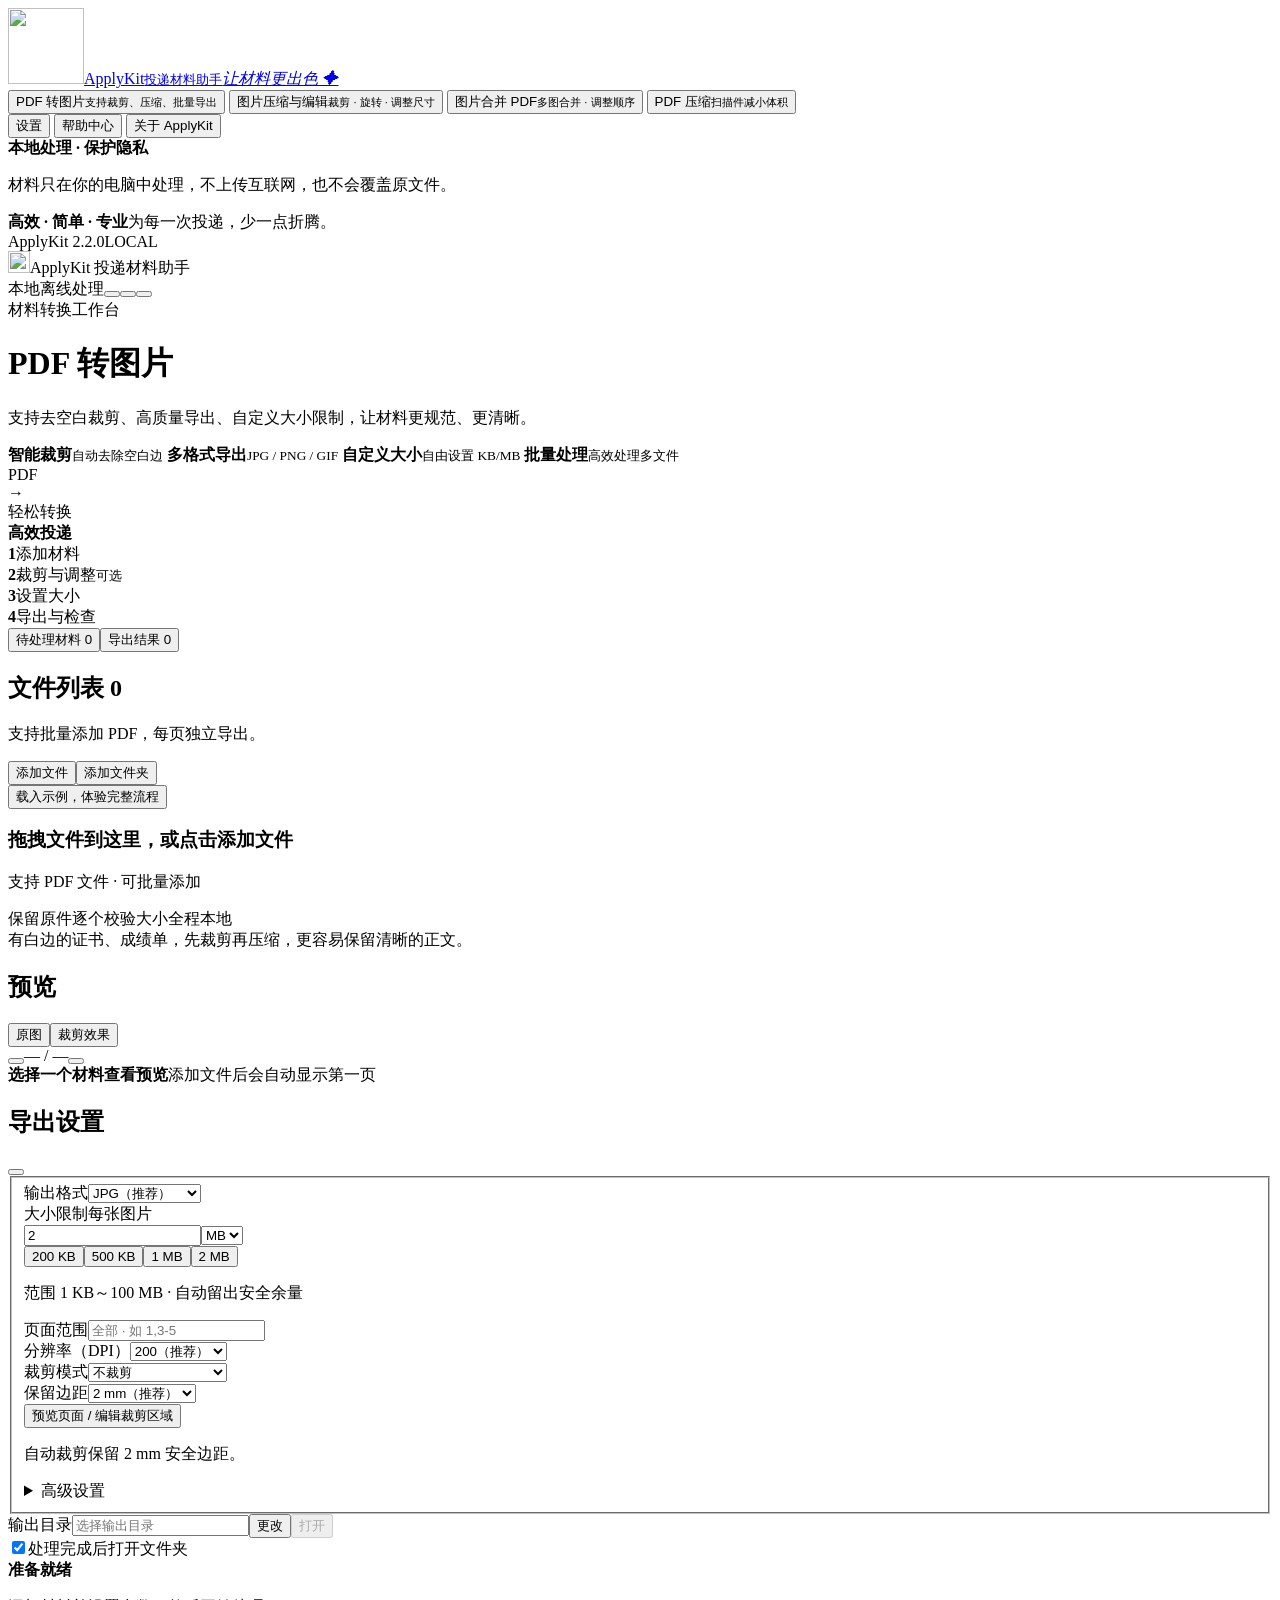
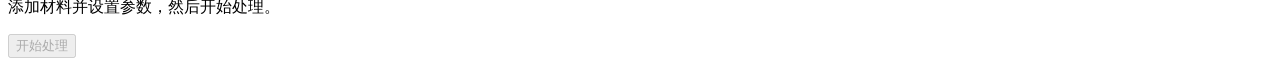
==== web/index.html @ 59507e83 "Release 2.2.0: redesign desktop workspace and harden material processing" ====
<!DOCTYPE html>

<html lang="zh-CN">
<head>
<meta charset="utf-8"/><meta content="width=device-width,initial-scale=1" name="viewport"/>
<meta content="light dark" name="color-scheme"/><meta content="#f7fbff" name="theme-color"/>
<title>ApplyKit · 投递材料助手</title>
<link href="/brand.svg" rel="icon" type="image/svg+xml"/><link href="/app.css" rel="stylesheet"/><link href="/desktop.css" rel="stylesheet"/>
<script src="/app.js" type="module"></script>
</head>
<body>
<div class="app-shell" id="appShell">
<aside aria-label="工具导航" class="sidebar">
<a aria-label="ApplyKit 材料工作台" class="brand" href="#"><img alt="" height="76" src="/brand.svg" width="76"/><span>ApplyKit<small>投递材料助手</small><em>让材料更出色 ✦</em></span></a>
<nav class="primary-nav" id="toolNav">
<button class="nav-item active" data-mode="pdf-images" title="PDF 转图片"><i data-icon="pdf"></i><span>PDF 转图片<small>支持裁剪、压缩、批量导出</small></span><b class="nav-dot"></b></button>
<button class="nav-item" data-mode="image-compress" title="图片处理"><i data-icon="image"></i><span>图片压缩与编辑<small>裁剪 · 旋转 · 调整尺寸</small></span><b class="nav-dot"></b></button>
<button class="nav-item" data-mode="images-pdf" title="图片合并 PDF"><i data-icon="layers"></i><span>图片合并 PDF<small>多图合并 · 调整顺序</small></span><b class="nav-dot"></b></button>
<button class="nav-item" data-mode="pdf-compress" title="PDF 压缩"><i data-icon="compress"></i><span>PDF 压缩<small>扫描件减小体积</small></span><b class="nav-dot"></b></button>
</nav>
<div class="sidebar-divider"></div>
<div class="sidebar-utility">
<button class="side-help" id="settingsSide"><i data-icon="sliders"></i><span>设置</span></button>
<button class="side-help" id="helpSide"><i data-icon="help"></i><span>帮助中心</span></button>
<button class="side-help" id="aboutSide"><i data-icon="shield"></i><span>关于 ApplyKit</span></button>
</div>
<div class="sidebar-note"><i data-icon="shield"></i><strong>本地处理 · 保护隐私</strong><p>材料只在你的电脑中处理，不上传互联网，也不会覆盖原文件。</p></div>
<div class="sidebar-bottom"><div class="sidebar-slogan"><strong>高效 · 简单 · 专业</strong><span>为每一次投递，少一点折腾。</span></div><div class="side-version"><span class="status-dot"></span><span id="sideVersion">ApplyKit 2.2.0</span><span class="version-tag">LOCAL</span></div></div>
</aside>
<main class="main">
<div class="app-toolbar"><span class="app-caption"><img alt="" height="22" src="/brand.svg" width="22"/>ApplyKit <span>投递材料助手</span></span><div class="header-actions"><span class="local-badge"><i data-icon="shield"></i>本地离线处理</span><button aria-label="定位导出设置" class="icon-button" id="jumpSettings" title="定位导出设置"><i data-icon="sliders"></i></button><button aria-label="切换主题" class="icon-button" id="themeToggle" title="切换浅色 / 深色"><i data-icon="moon"></i></button><button aria-label="使用说明" class="icon-button" id="helpTop" title="使用说明"><i data-icon="help"></i></button></div></div>
<header class="hero-banner topbar">
<div class="hero-copy">
<div class="hero-kicker"><span class="hero-mode-dot"></span><span id="heroKicker">材料转换工作台</span></div>
<h1 id="pageTitle">PDF 转图片</h1>
<p id="pageSubtitle">支持去空白裁剪、高质量导出、自定义大小限制，让材料更规范、更清晰。</p>
<div aria-label="当前工具特性" class="hero-features">
<span><i data-icon="crop"></i><b id="heroFeature1">智能裁剪</b><small id="heroFeatureSub1">自动去除空白边</small></span>
<span><i data-icon="image"></i><b id="heroFeature2">多格式导出</b><small id="heroFeatureSub2">JPG / PNG / GIF</small></span>
<span><i data-icon="tune"></i><b id="heroFeature3">自定义大小</b><small id="heroFeatureSub3">自由设置 KB/MB</small></span>
<span><i data-icon="layers"></i><b id="heroFeature4">批量处理</b><small id="heroFeatureSub4">高效处理多文件</small></span>
</div>
</div>
<div aria-hidden="true" class="hero-visual">
<div class="hero-document"><span class="pdf-label">PDF</span><span></span><span></span><span></span></div>
<div class="hero-arrow">→</div>
<div class="hero-photo-stack"><div class="hero-photo back"><i></i></div><div class="hero-photo front"><i></i><b></b><span></span></div></div>
<div class="hero-visual-text">轻松转换<br/><strong>高效投递</strong></div>
</div>
</header>
<div aria-label="处理流程" class="workflow"><div class="step active" data-step="1"><b>1</b><span>添加材料</span></div><div class="step-line"></div><div class="step" data-step="2"><b>2</b><span>裁剪与调整<small>可选</small></span></div><div class="step-line"></div><div class="step" data-step="3"><b>3</b><span>设置大小</span></div><div class="step-line"></div><div class="step" data-step="4"><b>4</b><span>导出与检查</span></div></div>
<div class="workspace" id="workspace">
<div class="material-column">
<div aria-label="材料与结果" class="work-tabs" role="tablist"><button aria-controls="queueCard" aria-selected="true" class="active" id="queueViewTab" role="tab"><i data-icon="folder"></i>待处理材料 <span id="queueTabCount">0</span></button><button aria-controls="resultsCard" aria-selected="false" id="resultsViewTab" role="tab"><i data-icon="checklist"></i>导出结果 <span id="resultsTabCount">0</span></button></div>
<section class="card queue-card" data-layout-region="queue" id="queueCard">
<div class="card-heading queue-heading"><div><h2><span class="heading-icon"><i data-icon="folder"></i></span>文件列表 <span class="count-badge" id="queueCount">0</span></h2><p id="queueDescription">支持批量添加 PDF，每页独立导出。</p></div><div class="queue-heading-actions"><button class="button primary small" id="addFiles"><i data-icon="plus"></i>添加文件</button><button class="button secondary small" id="addFolder"><i data-icon="folder"></i>添加文件夹</button></div></div>
<div class="queue-tools" hidden="" id="queueTools"><label class="check-label"><input id="selectAll" type="checkbox"/><span id="selectionText">全选</span></label><div><button class="text-button" id="editSelected"><i data-icon="crop"></i>编辑所选</button><button aria-label="移除选中的材料" class="icon-button compact" id="removeSelected" title="移除选中的材料"><i data-icon="trash"></i></button><button class="text-button danger-text" id="clearQueue" title="只清空当前工具的材料"><i data-icon="trash"></i>清空列表</button></div></div>
<div class="queue-table-head" hidden="" id="queueTableHead"><span></span><span>文件名</span><span>页数</span><span>大小</span><span>状态</span><span>操作</span></div>
<button class="text-button example-button" id="loadExample"><i data-icon="sparkle"></i>载入示例，体验完整流程</button>
<div aria-label="添加材料，或将文件拖到这里" class="empty-state" id="emptyState" role="button" tabindex="0">
<div aria-hidden="true" class="empty-art"><div class="paper-back"></div><div class="paper-front"><i data-icon="file"></i><span class="paper-line"></span><span class="paper-line short"></span></div><div class="art-plus"><i data-icon="plus"></i></div></div>
<h3>拖拽文件到这里，或点击添加文件</h3><p id="dropDescription">支持 PDF 文件 · 可批量添加</p><div class="empty-tags"><span><i data-icon="check"></i>保留原件</span><span><i data-icon="check"></i>逐个校验大小</span><span><i data-icon="check"></i>全程本地</span></div>
</div>
<div class="file-list" hidden="" id="fileList" role="list"></div>
<button class="add-more" hidden="" id="addMoreFiles"><i data-icon="upload"></i><span>继续拖入文件，或点击添加</span></button>
<div class="queue-footer" hidden="" id="queueFooter"><span><i data-icon="grip"></i>点击文件预览 · 拖动调整顺序</span><span id="queueTotal"></span></div>
</section>
<section class="card results-card" data-layout-region="results" hidden="" id="resultsCard">
<div class="card-heading"><div><h2><span class="heading-icon result-icon"><i data-icon="checklist"></i></span>导出结果 <span class="count-badge" id="resultCount">0</span></h2><p id="resultDescription">真实字节数，清清楚楚，不把“未变小”当成功。</p></div><button class="text-button" disabled="" id="openFolder"><i data-icon="folder"></i>打开目录</button></div>
<div class="results-empty" id="resultsEmpty"><div class="round-icon"><i data-icon="checklist"></i></div><div><strong>导出后，在这里做最后一次检查</strong><p>放大确认姓名、编号、小字和印章，再提交到招聘网站。</p></div></div>
<div class="result-summary" hidden="" id="resultSummary"></div>
<div class="result-list" hidden="" id="resultList"></div>
<div class="result-actions" hidden="" id="resultActions"><span id="elapsedText"></span><button class="text-button" hidden="" id="retryFailed"><i data-icon="refresh"></i>只重试失败材料</button></div>
</section>
<div class="workspace-tip"><i data-icon="sparkle"></i><span id="workspaceTip">有白边的证书、成绩单，先裁剪再压缩，更容易保留清晰的正文。</span></div>
</div>
<div class="side-column">
<section aria-label="材料预览" class="card preview-card" id="sidePreviewCard">
<div class="preview-card-head"><h2>预览</h2><div class="preview-tabs"><button class="active" id="previewOriginalTab">原图</button><button id="previewCropTab">裁剪效果</button></div><div class="preview-page-nav"><button aria-label="上一页" class="icon-button compact" id="sidePrevPage"><i data-icon="left"></i></button><span id="sidePageText">— / —</span><button aria-label="下一页" class="icon-button compact" id="sideNextPage"><i data-icon="right"></i></button></div></div>
<div class="preview-card-body" id="previewCardBody"><div class="preview-empty" id="sidePreviewEmpty"><i data-icon="image"></i><strong>选择一个材料查看预览</strong><span>添加文件后会自动显示第一页</span><button class="text-button" hidden="" id="retryPreview">重新加载预览</button></div><div class="preview-media" hidden="" id="sidePreviewMedia"><div class="preview-image-stage"><img alt="材料预览" id="sidePreviewImage"/><canvas hidden="" id="sidePreviewCanvas"></canvas><div class="preview-loading" hidden="" id="sidePreviewLoading"><span class="spinner"></span><span>正在生成预览…</span></div></div><aside class="preview-meta"><strong class="preview-meta-title">文件信息</strong><strong id="sidePreviewName">—</strong><dl><div><dt>文件大小</dt><dd id="sidePreviewBytes">—</dd></div><div><dt>页面</dt><dd id="sidePreviewPages">—</dd></div><div><dt id="previewDimensionLabel">预览尺寸</dt><dd id="sidePreviewDimensions">—</dd></div><div><dt>裁剪后</dt><dd id="sidePreviewCropSize">—</dd></div></dl><p class="microcopy" id="sidePreviewNote"></p><button class="button secondary full" id="sideEditButton"><i data-icon="crop"></i>编辑裁剪区域</button></aside></div></div>
</section>
<aside class="card settings-card" data-layout-region="settings" id="settingsCard">
<div class="settings-heading"><div><h2>导出设置</h2></div><button aria-label="恢复推荐设置" class="icon-button compact" id="settingsReset" title="恢复推荐设置"><i data-icon="refresh"></i></button></div>
<fieldset id="exportSettings"><div class="settings-top-grid"><div class="field" id="formatField"><label for="outputFormat">输出格式</label><select id="outputFormat"><option value="jpg">JPG（推荐）</option><option value="jpeg">JPEG（.jpeg）</option><option value="png">PNG（无损）</option><option value="gif">GIF（静态）</option><option value="auto">保持原图片格式</option></select></div><div class="field"><div class="field-label"><label for="sizeAmount">大小限制</label><span id="limitScope">每张图片</span></div><div class="size-input-group"><input aria-describedby="sizeNote sizeError" autocomplete="off" id="sizeAmount" inputmode="decimal" maxlength="16" type="text" value="2"/><select aria-label="大小单位" id="sizeUnit"><option value="MB">MB</option><option value="KB">KB</option></select></div></div></div><div class="limit-information"><div class="quick-sizes" id="quickSizes"><button data-amount="200" data-unit="KB">200 KB</button><button data-amount="500" data-unit="KB">500 KB</button><button data-amount="1" data-unit="MB">1 MB</button><button data-amount="2" data-unit="MB">2 MB</button></div><p class="size-note" id="sizeNote">范围 1 KB～100 MB · 自动留出安全余量</p><p class="field-error" hidden="" id="sizeError" role="alert"></p></div>


<section class="settings-section" id="pdfOptions">
<div class="two-fields"><div class="field" id="pagesField"><label for="pages">页面范围</label><input autocomplete="off" id="pages" maxlength="1000" placeholder="全部 · 如 1,3-5" type="text"/></div><div class="field"><label for="dpi">分辨率（DPI）</label><select id="dpi"><option value="150">150</option><option selected="" value="200">200（推荐）</option><option value="300">300</option></select></div></div>
<div class="crop-settings" id="cropSettings"><div class="two-fields"><div class="field"><label for="cropMode">裁剪模式</label><select id="cropMode"><option value="none">不裁剪</option><option value="auto">自动去白边（推荐）</option><option value="uniform">统一裁剪</option><option value="manual">手动框选</option></select></div><div class="field"><label for="cropMargin">保留边距</label><select id="cropMargin"><option value="0">0 mm</option><option value="1">1 mm</option><option selected="" value="2">2 mm（推荐）</option><option value="5">5 mm</option><option value="10">10 mm</option><option value="20">20 mm</option></select></div></div><button class="button secondary full" id="openCrop"><i data-icon="crop"></i>预览页面 / 编辑裁剪区域</button><p class="microcopy" id="cropSummary">自动裁剪保留 2 mm 安全边距。</p></div>
</section>
<section class="settings-section" hidden="" id="imageOptions"><button class="button secondary full" id="openImageEdit"><i data-icon="crop"></i>裁剪、旋转与翻转</button><label class="check-label spaced"><input id="trimImages" type="checkbox"/><span>自动去除图片四周白边</span></label><p class="microcopy">保留 8 px 边距；手动裁剪框优先。</p></section>
<section class="settings-section" hidden="" id="paperOptions"><div class="field"><label for="paper">PDF 页面尺寸</label><select id="paper"><option value="a4">A4 · 自动适应横竖方向</option><option value="fit">贴合图片 · 不添加页边距</option></select></div><p class="microcopy">按队列顺序合并；限制作用于整份 PDF。</p></section>
<section class="consent-box" hidden="" id="consentBox"><i data-icon="warning"></i><div><strong>这是扫描图像重建，不是无损压缩</strong><p>可搜索文本、表单、超链接和数字签名不会保留。不要用它处理需要验签的证明。</p><label class="check-label"><input id="consent" type="checkbox"/><span>我已了解，继续重建</span></label></div></section>
<details class="advanced"><summary><span><i data-icon="tune"></i>高级设置</span><i data-icon="chevron"></i></summary><div class="advanced-body"><div class="field"><div class="field-label"><label for="profile">清晰度策略</label><span>优先保留小字</span></div><select id="profile"><option value="balanced">平衡（推荐）</option><option value="clear">清晰优先</option><option value="small">体积优先</option><option value="tiny">极小体积</option></select></div><details class="preset-details"><summary>我的大小预设</summary><div class="saved-presets"><select aria-label="我的大小预设" id="savedPresets"><option value="">我的大小预设</option></select><button class="text-button" id="savePreset" title="将当前大小存为预设"><i data-icon="bookmark"></i>存为预设</button></div></details>
<div class="field" id="maxEdgeField"><label for="maxEdge">最长边（px）</label><input id="maxEdge" max="12000" min="0" step="1" type="number" value="0"/><p class="microcopy">0 表示不限；只缩小，不放大。范围 64～12000。</p></div>
<label class="check-label align-start" id="strictLabel"><input id="strict" type="checkbox"/><span>转换 / 编辑结果也必须小于原件</span></label><p class="microcopy" id="strictNote">PDF 转图片时比较图片合计与原 PDF。纯压缩始终不增大。</p>
<label class="check-label spaced"><input id="makeZip" type="checkbox"/><span>同时整理成 ZIP 压缩包</span></label><p class="microcopy">ZIP 仅用于整理，不适用于只接收图片的上传框。</p>
<div class="field" id="passwordField"><label for="pdfPassword">PDF 打开密码（可选）</label><input autocomplete="off" id="pdfPassword" maxlength="1024" placeholder="只在本次会话内使用" type="password"/></div>
</div></details>
</fieldset>
</aside>
</div>
</div>
<footer class="export-dock" data-layout-region="dock" id="exportDock">
<div class="output-dock-field"><label for="outputDir">输出目录</label><input autocomplete="off" id="outputDir" placeholder="选择输出目录" spellcheck="false" type="text"/><button class="button secondary small" id="browseFolder">更改</button><button class="button secondary small" disabled="" id="openOutputDir">打开</button></div>
<label class="check-label open-after"><input checked="" id="openAfterExport" type="checkbox"/><span>处理完成后打开文件夹</span></label>
<div aria-live="polite" class="export-status" role="status"><span class="state-orb" id="stateOrb"><i data-icon="check"></i></span><div><strong id="statusTitle">准备就绪</strong><p id="statusDetail">添加材料并设置参数，然后开始处理。</p></div></div>
<div class="job-meter" hidden="" id="jobMeter"><div class="meter-label"><span id="meterText">准备处理</span><span id="meterPercent"></span></div><div class="progress-track"><div id="progressFill"></div></div></div>
<div class="export-actions"><button class="button secondary" hidden="" id="cancelJob">停止</button><button class="button primary export-button" disabled="" id="startExport"><i data-icon="play"></i><span id="startText">开始处理</span></button></div>
</footer>
</main>
</div>
<input accept=".pdf" hidden="" id="fileInput" multiple="" type="file"/>
<input directory="" hidden="" id="folderInput" multiple="" type="file" webkitdirectory=""/>
<div class="drop-overlay" hidden="" id="dropOverlay"><div><i data-icon="upload"></i><h2>松开鼠标，添加到工作台</h2><p>仅在本地读取，不上传互联网</p></div></div>
<div aria-atomic="false" aria-live="polite" class="toasts" id="toasts"></div>
<dialog aria-labelledby="editorTitle" class="editor-dialog" id="editorDialog">
<header class="dialog-header"><div><span class="eyebrow">NON-DESTRUCTIVE EDITOR</span><h2 id="editorTitle">裁剪与调整</h2><p id="editorFilename"></p></div><div class="dialog-header-actions"><div class="page-nav" id="editorPages"><button aria-label="上一页" class="icon-button" id="prevPage"><i data-icon="left"></i></button><label><input aria-label="当前页码" id="editorPageNumber" min="1" type="number" value="1"/><span id="editorPageTotal">/ 1</span></label><button aria-label="下一页" class="icon-button" id="nextPage"><i data-icon="right"></i></button></div><button aria-label="取消编辑并关闭" class="icon-button" id="editorClose"><i data-icon="close"></i></button></div></header>
<div class="editor-toolbar"><div class="edit-tool-group"><button aria-label="撤销" class="icon-button" id="editUndo" title="撤销 · Ctrl+Z"><i data-icon="undo"></i></button><button class="text-button" id="editReset"><i data-icon="refresh"></i>重置</button><span class="tool-divider"></span><span class="edit-tool-group" id="imageTransformTools"><button aria-label="向左旋转" class="icon-button" id="rotateLeft" title="向左旋转 90°"><i data-icon="rotateLeft"></i></button><button aria-label="向右旋转" class="icon-button" id="rotateRight" title="向右旋转 90°"><i data-icon="rotateRight"></i></button><button aria-label="水平翻转" class="icon-button" id="flipH" title="水平翻转"><i data-icon="flipH"></i></button><button aria-label="垂直翻转" class="icon-button" id="flipV" title="垂直翻转"><i data-icon="flipV"></i></button><span class="tool-divider"></span></span><button class="text-button" id="editorAutoCrop"><i data-icon="sparkle"></i>识别白边</button></div><div class="edit-tool-group ratio-field"><label for="aspectRatio">比例</label><select id="aspectRatio"><option value="free">自由裁剪</option><option value="1">1 : 1 · 正方形</option><option value="0.75">3 : 4 · 竖向</option><option value="1.3333333333">4 : 3 · 横向</option><option value="0.7071067812">A4 · 竖向</option><option value="1.7777777778">16 : 9</option></select></div></div>
<div class="editor-body"><div class="editor-stage-column"><div class="editor-stage" id="editorStage"><div class="editor-loading" id="editorLoading"><span class="spinner"></span><strong>正在准备预览</strong><p>只读取当前页，最终导出使用原始像素。</p></div><div class="edit-frame" hidden="" id="editFrame"><canvas id="editCanvas"></canvas><div aria-label="保留区域，可拖动、调整边角或用方向键微调" class="crop-box" id="cropBox" role="group" tabindex="0"><div class="crop-grid"></div><span class="crop-handle nw" data-handle="nw"></span><span class="crop-handle n" data-handle="n"></span><span class="crop-handle ne" data-handle="ne"></span><span class="crop-handle e" data-handle="e"></span><span class="crop-handle se" data-handle="se"></span><span class="crop-handle s" data-handle="s"></span><span class="crop-handle sw" data-handle="sw"></span><span class="crop-handle w" data-handle="w"></span><span class="crop-caption">保留区域</span></div></div></div><div class="stage-bottom"><span><span class="green-key"></span>框内保留，暗色区域移除</span><div><button aria-label="缩小预览" class="icon-button compact" id="zoomOut"><i data-icon="minus"></i></button><button class="text-button" id="zoomFit">适应窗口</button><button aria-label="放大预览" class="icon-button compact" id="zoomIn"><i data-icon="plus"></i></button></div></div></div>
<aside class="editor-inspector"><h3>裁剪后预览</h3><div class="crop-preview-wrap"><canvas id="cropPreviewCanvas"></canvas></div><div class="editor-dimensions"><span id="dimensionLabel">裁剪后尺寸</span><strong id="cropDimensions">— × —</strong><p id="sourceDimensions">原图 — × —</p></div><div class="inspector-divider"></div><h3>保留范围 <span>百分比 %</span></h3><div class="crop-coordinates"><label>左<input data-coordinate="left" max="100" min="0" step="0.1" type="number" value="0"/></label><label>上<input data-coordinate="top" max="100" min="0" step="0.1" type="number" value="0"/></label><label>右<input data-coordinate="right" max="100" min="0" step="0.1" type="number" value="100"/></label><label>下<input data-coordinate="bottom" max="100" min="0" step="0.1" type="number" value="100"/></label></div><p class="microcopy">拖动框移动；拖边角缩放；在框外拖动可重新框选。方向键微调，Shift 加速。</p><div class="editor-safety"><i data-icon="shield"></i><p id="editorSafety">仅保存编辑方案，不改写原件。文件体积以实际导出后的字节数为准。</p></div></aside></div>
<footer class="dialog-footer"><label class="check-label" id="applyAllLabel"><input id="applyAll" type="checkbox"/><span id="applyAllText">应用到当前工具的全部图片</span></label><div><button class="button secondary" id="editorCancel">取消</button><button class="button primary" id="editorSave"><i data-icon="check"></i>保存编辑方案</button></div></footer>
</dialog>
<dialog aria-labelledby="previewTitle" class="preview-dialog" id="previewDialog"><header class="dialog-header"><div><span class="eyebrow">OUTPUT CHECK</span><h2 id="previewTitle">检查导出结果</h2><p id="previewInfo"></p></div><button aria-label="关闭预览" class="icon-button" id="previewClose"><i data-icon="close"></i></button></header><div class="output-preview-stage" id="outputPreviewStage"><img alt="导出结果预览" id="outputPreviewImage"/></div><footer class="dialog-footer"><span class="microcopy">点击图片在适应窗口 / 原始像素之间切换。请核对细小文字。</span><button class="button secondary" id="previewOpenExternal"><i data-icon="external"></i>用系统程序打开</button></footer></dialog>
<dialog aria-labelledby="aboutTitle" class="help-dialog" id="aboutDialog"><header class="dialog-header"><h2 id="aboutTitle">关于 ApplyKit</h2><button aria-label="关闭关于" class="icon-button" id="aboutClose"><i data-icon="close"></i></button></header><div class="about-body"><img alt="ApplyKit 图标" height="86" src="/brand.svg" width="86"/><h2>让材料准备，少一点折腾。</h2><p>PDF 转图片 · 图片压缩与编辑 · 图片合并 PDF · 扫描 PDF 压缩</p><p>所有材料只在你的电脑中处理，原文件保持不变。</p><p id="aboutVersion"></p><a href="https://github.com/augety121/ApplyKit" rel="noreferrer" target="_blank">查看项目与更新 ↗</a></div></dialog>
<dialog aria-labelledby="helpTitle" class="help-dialog" id="helpDialog"><header class="dialog-header"><div><span class="eyebrow">APPLYKIT GUIDE</span><h2 id="helpTitle">让材料准备，少一点折腾。</h2></div><button aria-label="关闭说明" class="icon-button" id="helpClose"><i data-icon="close"></i></button></header><div class="help-body"><div class="help-highlight"><i data-icon="shield"></i><div><strong>本地处理 · 不覆盖原件 · 真实校验</strong><p>软件只在 127.0.0.1 上交换本地数据。原材料缓存、预览与密码不发送到互联网；正常关闭后清理工作缓存。输出文件由你保留。</p></div></div><h3>一次顺手的导出</h3><p>① 添加并勾选材料。② 需要时打开编辑器，裁剪或旋转，保存方案。③ 直接输入数值，选择 KB / MB，也能保存常用预设。④ 开始导出，逐个检查结果。</p><h3>大小是怎样判断的？</h3><p>KB = 1,000 字节；MB = 1,000,000 字节。上限为严格小于，编码通常瞄准上限的 95%。可以输入 500 KB、0.8 MB、1.5 MB 等，范围为 1 KB～100 MB。清晰度底线内不能达标时明确报错，不生成“假合格”文件。</p><h3>“更小”和“转换完成”不是同一件事</h3><p>纯压缩不会变大；原图已达标但无法再缩小时，可原字节保留。图片编辑或格式转换默认也要求小于原件；可在更多设置中取消此约束，但上传上限依然有效。编辑无法完成时不会用未编辑原图冒充结果。PDF 转图片可能比文字型 PDF 大。</p><h3>裁剪与图片编辑</h3><p>PDF 预览按需加载当前页；最终按选定 DPI 重新渲染。图片支持自由框选、固定比例、旋转、水平/垂直翻转、去白边、撤销与批量应用。自动去白边可能识别不到极浅文字，提交前务必检查。没有手动框选的 PDF 页保留整页。</p><h3>格式与保护</h3><p>支持 JPG、JPEG、PNG、静态 GIF。动态 GIF 会拒绝处理，不静默丢帧。新编码的透明图片合成白底；不提供透明度保留、OCR、图片修复或数字签名保真。扫描 PDF 压缩和图片合并 PDF 生成图像型 PDF，不保留可搜索文本层。</p><h3>快捷键</h3><div class="shortcut-grid"><span>添加材料<kbd>Ctrl O</kbd></span><span>开始导出<kbd>Ctrl Enter</kbd></span><span>全选当前列表<kbd>Ctrl A</kbd></span><span>编辑器撤销<kbd>Ctrl Z</kbd></span><span>裁剪框微调<kbd>↑ ↓ ← →</kbd></span><span>取消编辑<kbd>Esc</kbd></span></div><h3>运行要求与诊断</h3><p>Windows 10 / 11 x64，已安装 Microsoft Edge 或 Google Chrome。PDF 使用系统 Windows.Data.Pdf 与 Windows PowerShell 5.1；不需要 Python、Node.js 或编译环境。界面由独立的浏览器应用窗口承载，程序包没有内置浏览器内核。</p><p class="microcopy" id="verificationNotice"></p><div class="help-footer"><span id="helpVersion"></span><button class="button secondary small" id="downloadDiagnostics"><i data-icon="download"></i>导出无材料诊断</button></div></div></dialog>
<dialog aria-labelledby="promptTitle" class="prompt-dialog" id="promptDialog"><form id="promptForm"><header class="dialog-header"><h2 id="promptTitle"></h2></header><div class="prompt-body"><label for="promptValue" id="promptLabel"></label><input autocomplete="off" id="promptValue" maxlength="24" required="" type="text"/><p class="microcopy" id="promptDescription"></p></div><footer class="dialog-footer"><span></span><div><button class="button secondary" id="promptCancel" type="button">取消</button><button class="button primary" type="submit">保存</button></div></footer></form></dialog>
</body></html>
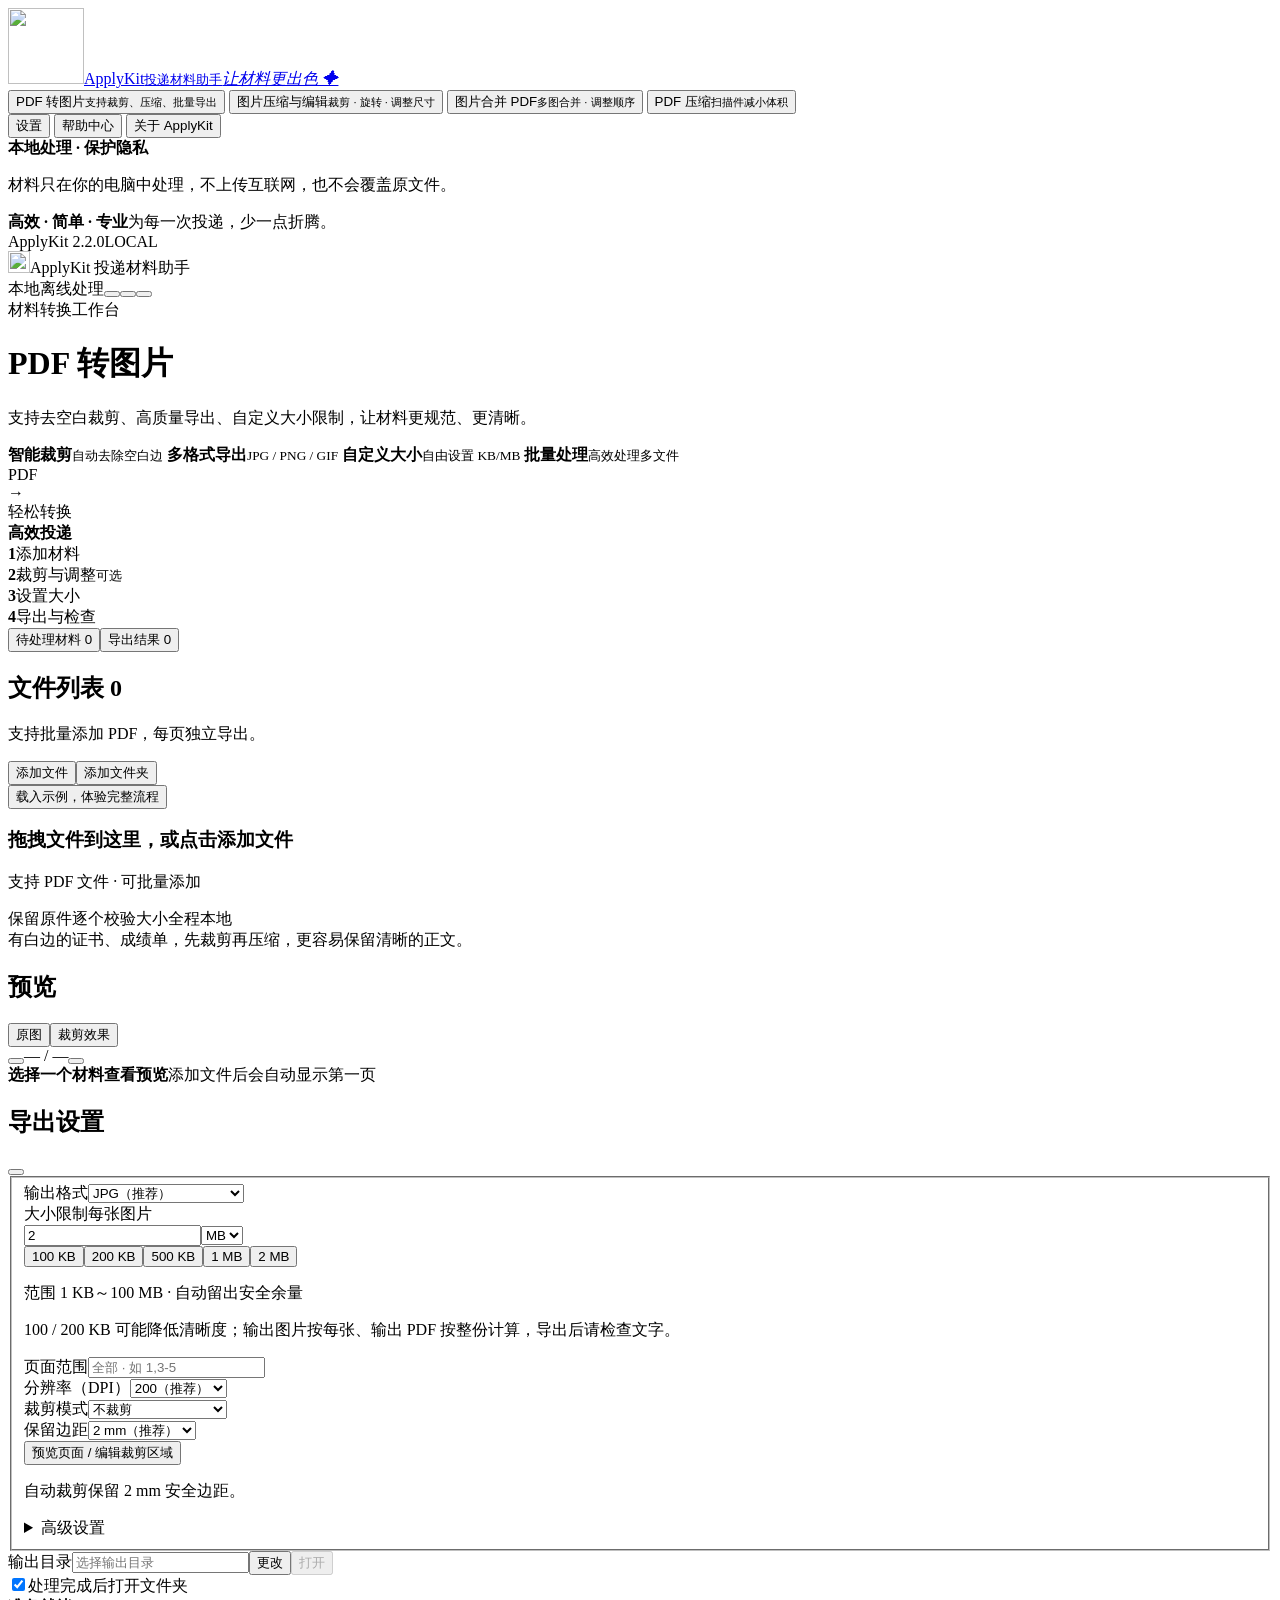
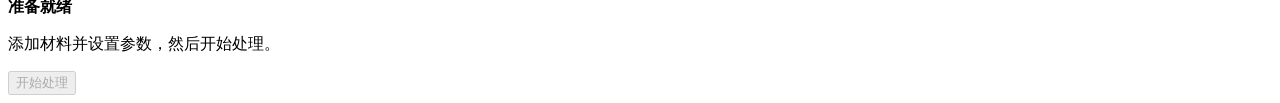
==== commit c348b443: "Fix 100 KB and 200 KB image and PDF compression with adaptive fallback" ====
--- a/web/index.html
+++ b/web/index.html
@@ -81,7 +81,7 @@
 </section>
 <aside class="card settings-card" data-layout-region="settings" id="settingsCard">
 <div class="settings-heading"><div><h2>导出设置</h2></div><button aria-label="恢复推荐设置" class="icon-button compact" id="settingsReset" title="恢复推荐设置"><i data-icon="refresh"></i></button></div>
-<fieldset id="exportSettings"><div class="settings-top-grid"><div class="field" id="formatField"><label for="outputFormat">输出格式</label><select id="outputFormat"><option value="jpg">JPG（推荐）</option><option value="jpeg">JPEG（.jpeg）</option><option value="png">PNG（无损）</option><option value="gif">GIF（静态）</option><option value="auto">保持原图片格式</option></select></div><div class="field"><div class="field-label"><label for="sizeAmount">大小限制</label><span id="limitScope">每张图片</span></div><div class="size-input-group"><input aria-describedby="sizeNote sizeError" autocomplete="off" id="sizeAmount" inputmode="decimal" maxlength="16" type="text" value="2"/><select aria-label="大小单位" id="sizeUnit"><option value="MB">MB</option><option value="KB">KB</option></select></div></div></div><div class="limit-information"><div class="quick-sizes" id="quickSizes"><button data-amount="200" data-unit="KB">200 KB</button><button data-amount="500" data-unit="KB">500 KB</button><button data-amount="1" data-unit="MB">1 MB</button><button data-amount="2" data-unit="MB">2 MB</button></div><p class="size-note" id="sizeNote">范围 1 KB～100 MB · 自动留出安全余量</p><p class="field-error" hidden="" id="sizeError" role="alert"></p></div>
+<fieldset id="exportSettings"><div class="settings-top-grid"><div class="field" id="formatField"><label for="outputFormat">输出格式</label><select id="outputFormat"><option value="jpg">JPG（推荐）</option><option value="jpeg">JPEG（.jpeg）</option><option value="png">PNG</option><option value="gif">GIF（静态）</option><option value="auto">自动（必要时转 JPG）</option></select></div><div class="field"><div class="field-label"><label for="sizeAmount">大小限制</label><span id="limitScope">每张图片</span></div><div class="size-input-group"><input aria-describedby="sizeNote sizeError" autocomplete="off" id="sizeAmount" inputmode="decimal" maxlength="16" type="text" value="2"/><select aria-label="大小单位" id="sizeUnit"><option value="MB">MB</option><option value="KB">KB</option></select></div></div></div><div class="limit-information"><div class="quick-sizes" id="quickSizes"><button data-amount="100" data-unit="KB">100 KB</button><button data-amount="200" data-unit="KB">200 KB</button><button data-amount="500" data-unit="KB">500 KB</button><button data-amount="1" data-unit="MB">1 MB</button><button data-amount="2" data-unit="MB">2 MB</button></div><p class="size-note" id="sizeNote">范围 1 KB～100 MB · 自动留出安全余量</p><p class="microcopy">100 / 200 KB 可能降低清晰度；输出图片按每张、输出 PDF 按整份计算，导出后请检查文字。</p><p class="field-error" hidden="" id="sizeError" role="alert"></p></div>
 
 
 <section class="settings-section" id="pdfOptions">
@@ -91,7 +91,7 @@
 <section class="settings-section" hidden="" id="imageOptions"><button class="button secondary full" id="openImageEdit"><i data-icon="crop"></i>裁剪、旋转与翻转</button><label class="check-label spaced"><input id="trimImages" type="checkbox"/><span>自动去除图片四周白边</span></label><p class="microcopy">保留 8 px 边距；手动裁剪框优先。</p></section>
 <section class="settings-section" hidden="" id="paperOptions"><div class="field"><label for="paper">PDF 页面尺寸</label><select id="paper"><option value="a4">A4 · 自动适应横竖方向</option><option value="fit">贴合图片 · 不添加页边距</option></select></div><p class="microcopy">按队列顺序合并；限制作用于整份 PDF。</p></section>
 <section class="consent-box" hidden="" id="consentBox"><i data-icon="warning"></i><div><strong>这是扫描图像重建，不是无损压缩</strong><p>可搜索文本、表单、超链接和数字签名不会保留。不要用它处理需要验签的证明。</p><label class="check-label"><input id="consent" type="checkbox"/><span>我已了解，继续重建</span></label></div></section>
-<details class="advanced"><summary><span><i data-icon="tune"></i>高级设置</span><i data-icon="chevron"></i></summary><div class="advanced-body"><div class="field"><div class="field-label"><label for="profile">清晰度策略</label><span>优先保留小字</span></div><select id="profile"><option value="balanced">平衡（推荐）</option><option value="clear">清晰优先</option><option value="small">体积优先</option><option value="tiny">极小体积</option></select></div><details class="preset-details"><summary>我的大小预设</summary><div class="saved-presets"><select aria-label="我的大小预设" id="savedPresets"><option value="">我的大小预设</option></select><button class="text-button" id="savePreset" title="将当前大小存为预设"><i data-icon="bookmark"></i>存为预设</button></div></details>
+<details class="advanced"><summary><span><i data-icon="tune"></i>高级设置</span><i data-icon="chevron"></i></summary><div class="advanced-body"><div class="field"><div class="field-label"><label for="profile">清晰度策略</label><span>优先保留小字</span></div><select id="profile"><option value="balanced">平衡 · 自动达标</option><option value="clear">清晰优先 · 不降底线</option><option value="small">体积优先</option><option value="tiny">极小体积</option></select></div><details class="preset-details"><summary>我的大小预设</summary><div class="saved-presets"><select aria-label="我的大小预设" id="savedPresets"><option value="">我的大小预设</option></select><button class="text-button" id="savePreset" title="将当前大小存为预设"><i data-icon="bookmark"></i>存为预设</button></div></details>
 <div class="field" id="maxEdgeField"><label for="maxEdge">最长边（px）</label><input id="maxEdge" max="12000" min="0" step="1" type="number" value="0"/><p class="microcopy">0 表示不限；只缩小，不放大。范围 64～12000。</p></div>
 <label class="check-label align-start" id="strictLabel"><input id="strict" type="checkbox"/><span>转换 / 编辑结果也必须小于原件</span></label><p class="microcopy" id="strictNote">PDF 转图片时比较图片合计与原 PDF。纯压缩始终不增大。</p>
 <label class="check-label spaced"><input id="makeZip" type="checkbox"/><span>同时整理成 ZIP 压缩包</span></label><p class="microcopy">ZIP 仅用于整理，不适用于只接收图片的上传框。</p>
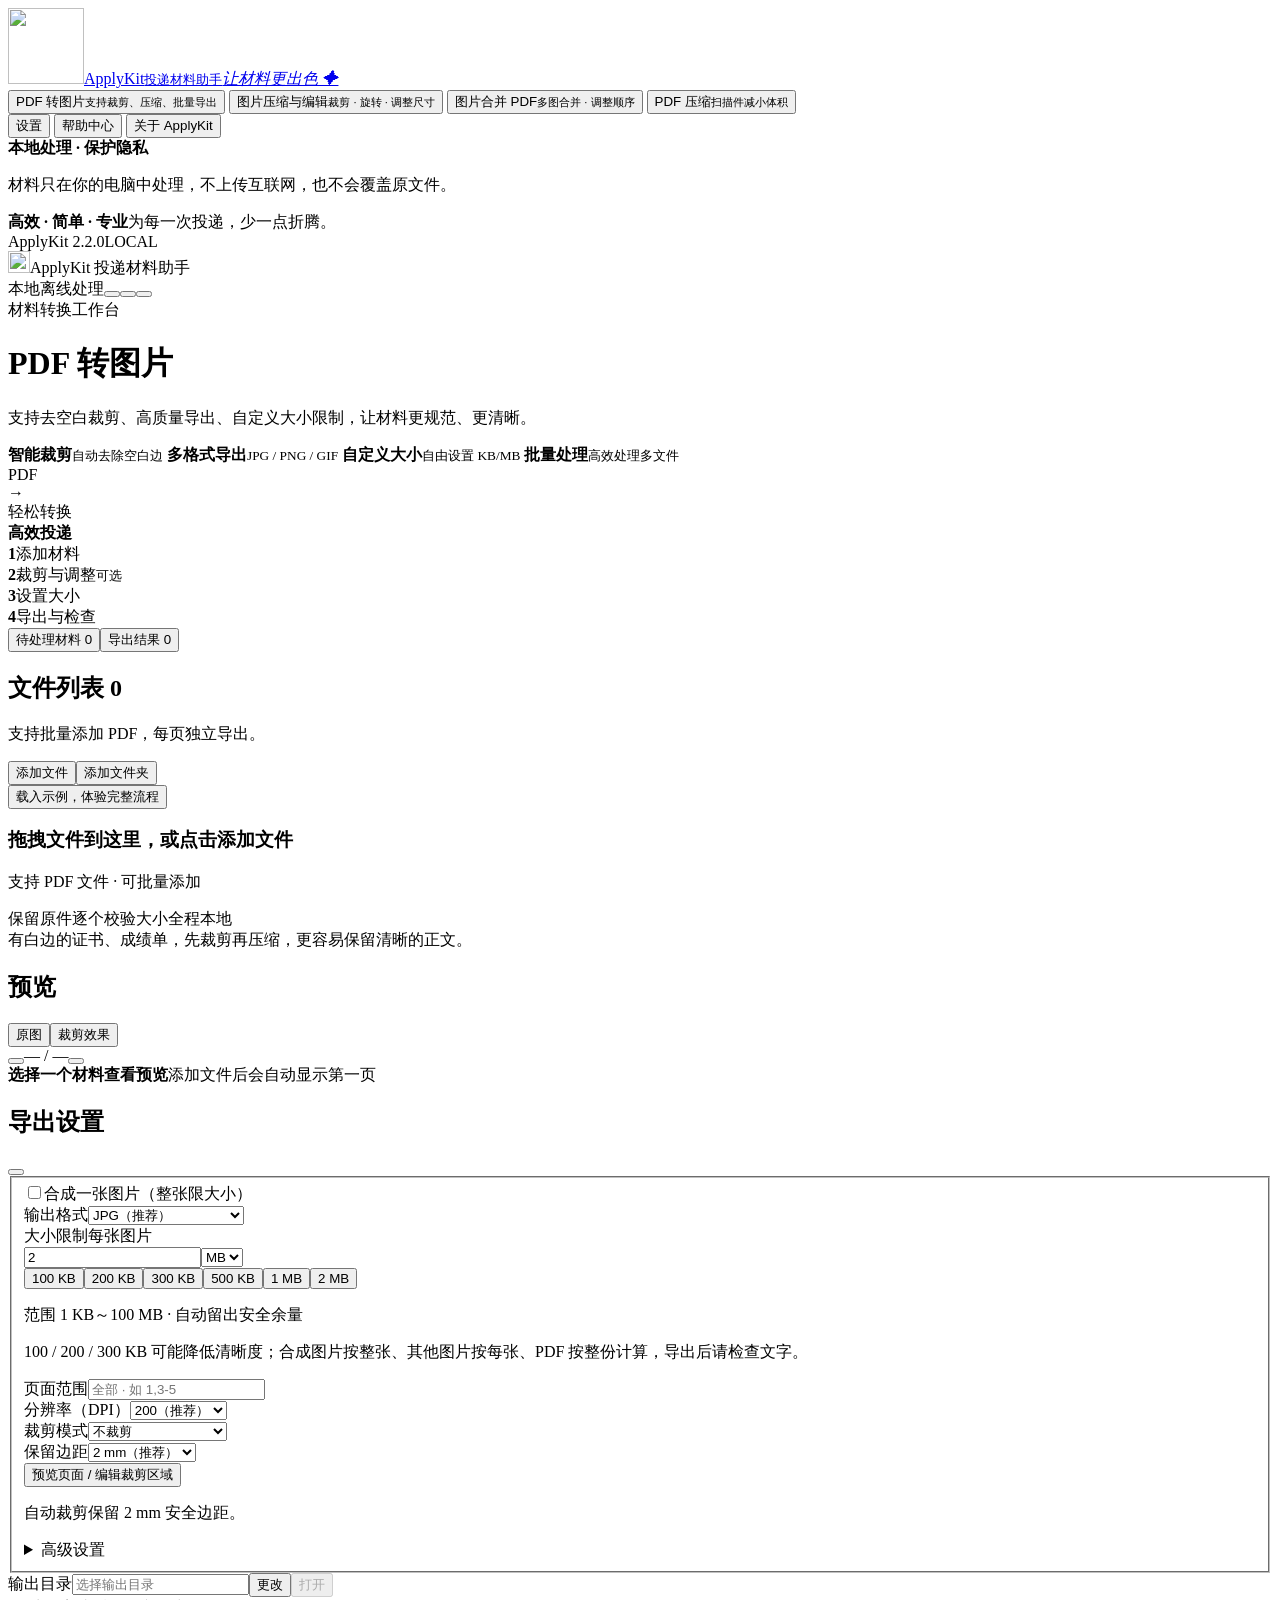
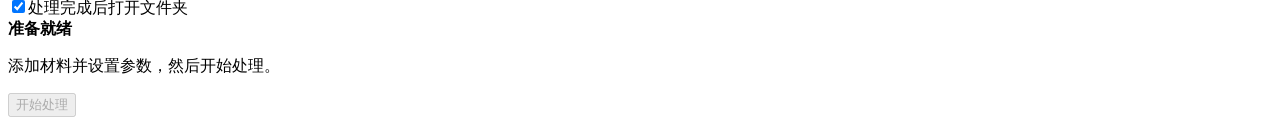
==== commit 59330919: "Add multi-page PDF and image stitching with whole-image size limits" ====
--- a/web/index.html
+++ b/web/index.html
@@ -81,7 +81,7 @@
 </section>
 <aside class="card settings-card" data-layout-region="settings" id="settingsCard">
 <div class="settings-heading"><div><h2>导出设置</h2></div><button aria-label="恢复推荐设置" class="icon-button compact" id="settingsReset" title="恢复推荐设置"><i data-icon="refresh"></i></button></div>
-<fieldset id="exportSettings"><div class="settings-top-grid"><div class="field" id="formatField"><label for="outputFormat">输出格式</label><select id="outputFormat"><option value="jpg">JPG（推荐）</option><option value="jpeg">JPEG（.jpeg）</option><option value="png">PNG</option><option value="gif">GIF（静态）</option><option value="auto">自动（必要时转 JPG）</option></select></div><div class="field"><div class="field-label"><label for="sizeAmount">大小限制</label><span id="limitScope">每张图片</span></div><div class="size-input-group"><input aria-describedby="sizeNote sizeError" autocomplete="off" id="sizeAmount" inputmode="decimal" maxlength="16" type="text" value="2"/><select aria-label="大小单位" id="sizeUnit"><option value="MB">MB</option><option value="KB">KB</option></select></div></div></div><div class="limit-information"><div class="quick-sizes" id="quickSizes"><button data-amount="100" data-unit="KB">100 KB</button><button data-amount="200" data-unit="KB">200 KB</button><button data-amount="500" data-unit="KB">500 KB</button><button data-amount="1" data-unit="MB">1 MB</button><button data-amount="2" data-unit="MB">2 MB</button></div><p class="size-note" id="sizeNote">范围 1 KB～100 MB · 自动留出安全余量</p><p class="microcopy">100 / 200 KB 可能降低清晰度；输出图片按每张、输出 PDF 按整份计算，导出后请检查文字。</p><p class="field-error" hidden="" id="sizeError" role="alert"></p></div>
+<fieldset id="exportSettings"><section class="settings-section" id="joinOptions"><label class="check-label"><input id="joinImage" type="checkbox"/><span>合成一张图片（整张限大小）</span></label><div id="joinDetails" hidden=""><div class="field"><label for="joinDirection">拼接方向</label><select id="joinDirection"><option value="vertical">纵向排列（从上到下）</option><option value="horizontal">横向排列（从左到右）</option></select></div><p class="microcopy">只合并勾选项，按列表顺序拼接；PDF 内按页码顺序。可勾选一组导出后，再选择下一组。100 / 200 / 300 KB 是整张上限。</p></div></section><div class="settings-top-grid"><div class="field" id="formatField"><label for="outputFormat">输出格式</label><select id="outputFormat"><option value="jpg">JPG（推荐）</option><option value="jpeg">JPEG（.jpeg）</option><option value="png">PNG</option><option value="gif">GIF（静态）</option><option value="auto">自动（必要时转 JPG）</option></select></div><div class="field"><div class="field-label"><label for="sizeAmount">大小限制</label><span id="limitScope">每张图片</span></div><div class="size-input-group"><input aria-describedby="sizeNote sizeError" autocomplete="off" id="sizeAmount" inputmode="decimal" maxlength="16" type="text" value="2"/><select aria-label="大小单位" id="sizeUnit"><option value="MB">MB</option><option value="KB">KB</option></select></div></div></div><div class="limit-information"><div class="quick-sizes" id="quickSizes"><button data-amount="100" data-unit="KB">100 KB</button><button data-amount="200" data-unit="KB">200 KB</button><button data-amount="300" data-unit="KB">300 KB</button><button data-amount="500" data-unit="KB">500 KB</button><button data-amount="1" data-unit="MB">1 MB</button><button data-amount="2" data-unit="MB">2 MB</button></div><p class="size-note" id="sizeNote">范围 1 KB～100 MB · 自动留出安全余量</p><p class="microcopy">100 / 200 / 300 KB 可能降低清晰度；合成图片按整张、其他图片按每张、PDF 按整份计算，导出后请检查文字。</p><p class="field-error" hidden="" id="sizeError" role="alert"></p></div>
 
 
 <section class="settings-section" id="pdfOptions">
